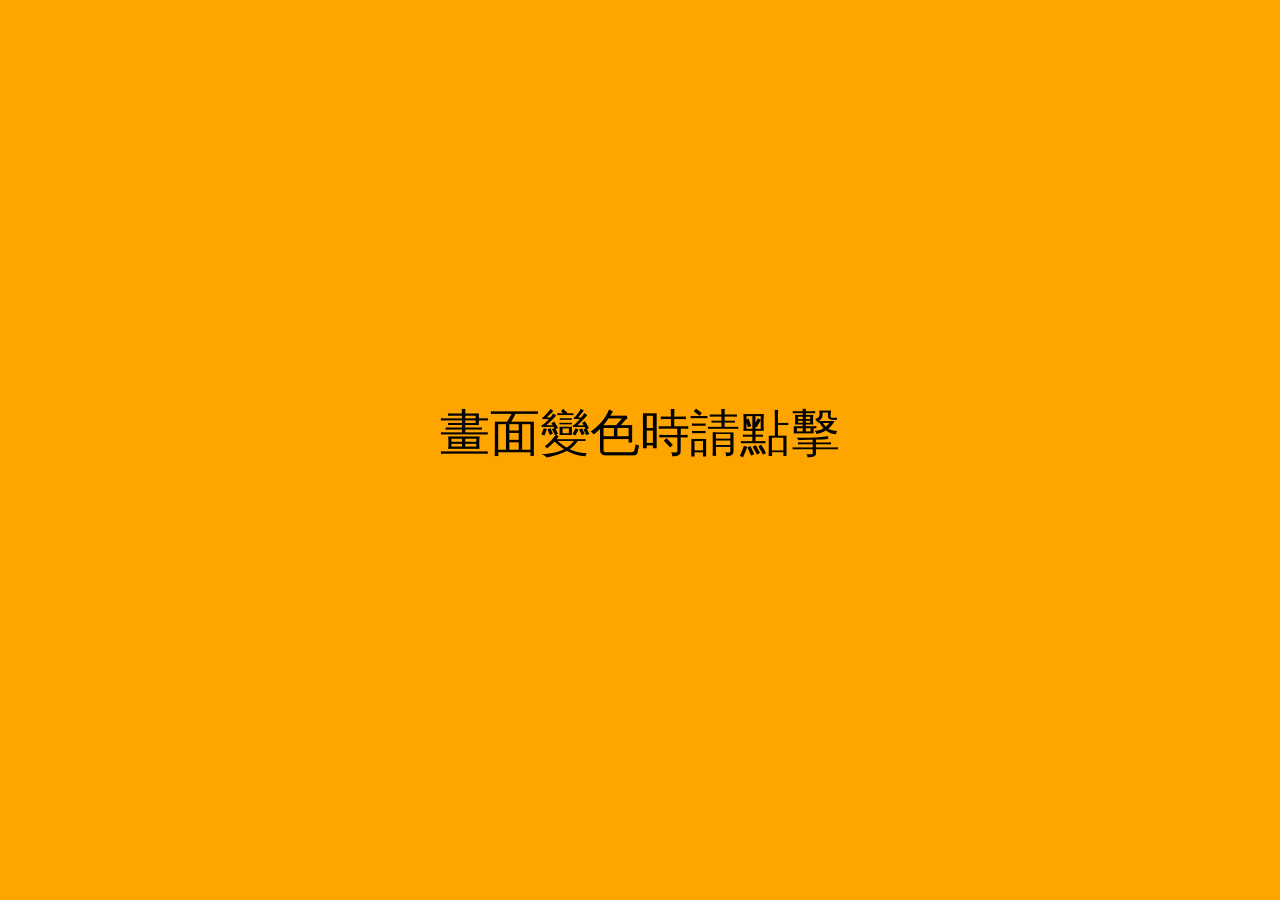
==== homeworks/week7/hw1/index.html @ 1f1c444f "week7 hw1 finished" ====
<!DOCTYPE html>
<html>
<head>
	<meta charset="UTF-8">
	<title>week7_hw1</title>
	<link rel="stylesheet" href="./hw1.css">
</head>
<body>
	<div class="inner">
		<div class="title">畫面變色時請點擊</div>
		
	</div>
	<script src="hw1.js"></script>
</body>
</html>
---- homeworks/week7/hw1/hw1.css ----
body {
	
	margin: 0;
}
.inner {
	position: absolute;
	height: 70px;
	width: 500px;
	margin-top: -50px;
	margin-left: -250px;
	top: 50%;
	left: 50%;
  box-sizing: border-box;
}

.title {
	text-align: center;
	font-size: 50px;
}

.again {
	position: relative;
	height: 20px;
	width: 70px;
	top: 50%;
	left:50%;
	margin-left: -35px;
	margin-top: -10px;
}

.BG-orange {
	background: orange;
}
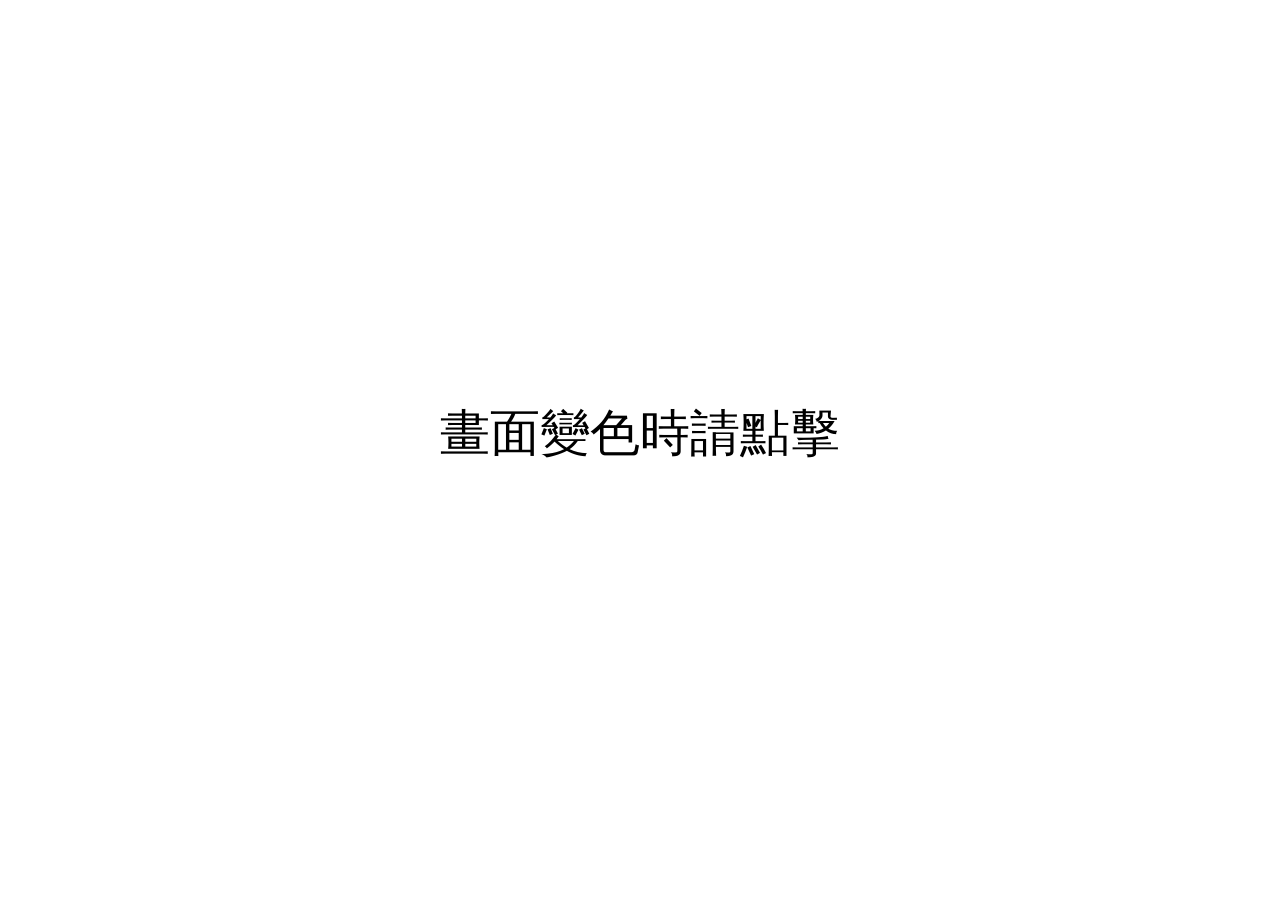
==== commit 90249a54: "hw2 finished" ====
--- a/homeworks/week7/hw1/index.html
+++ b/homeworks/week7/hw1/index.html
@@ -8,7 +8,6 @@
 <body>
 	<div class="inner">
 		<div class="title">畫面變色時請點擊</div>
-		
 	</div>
 	<script src="hw1.js"></script>
 </body>
